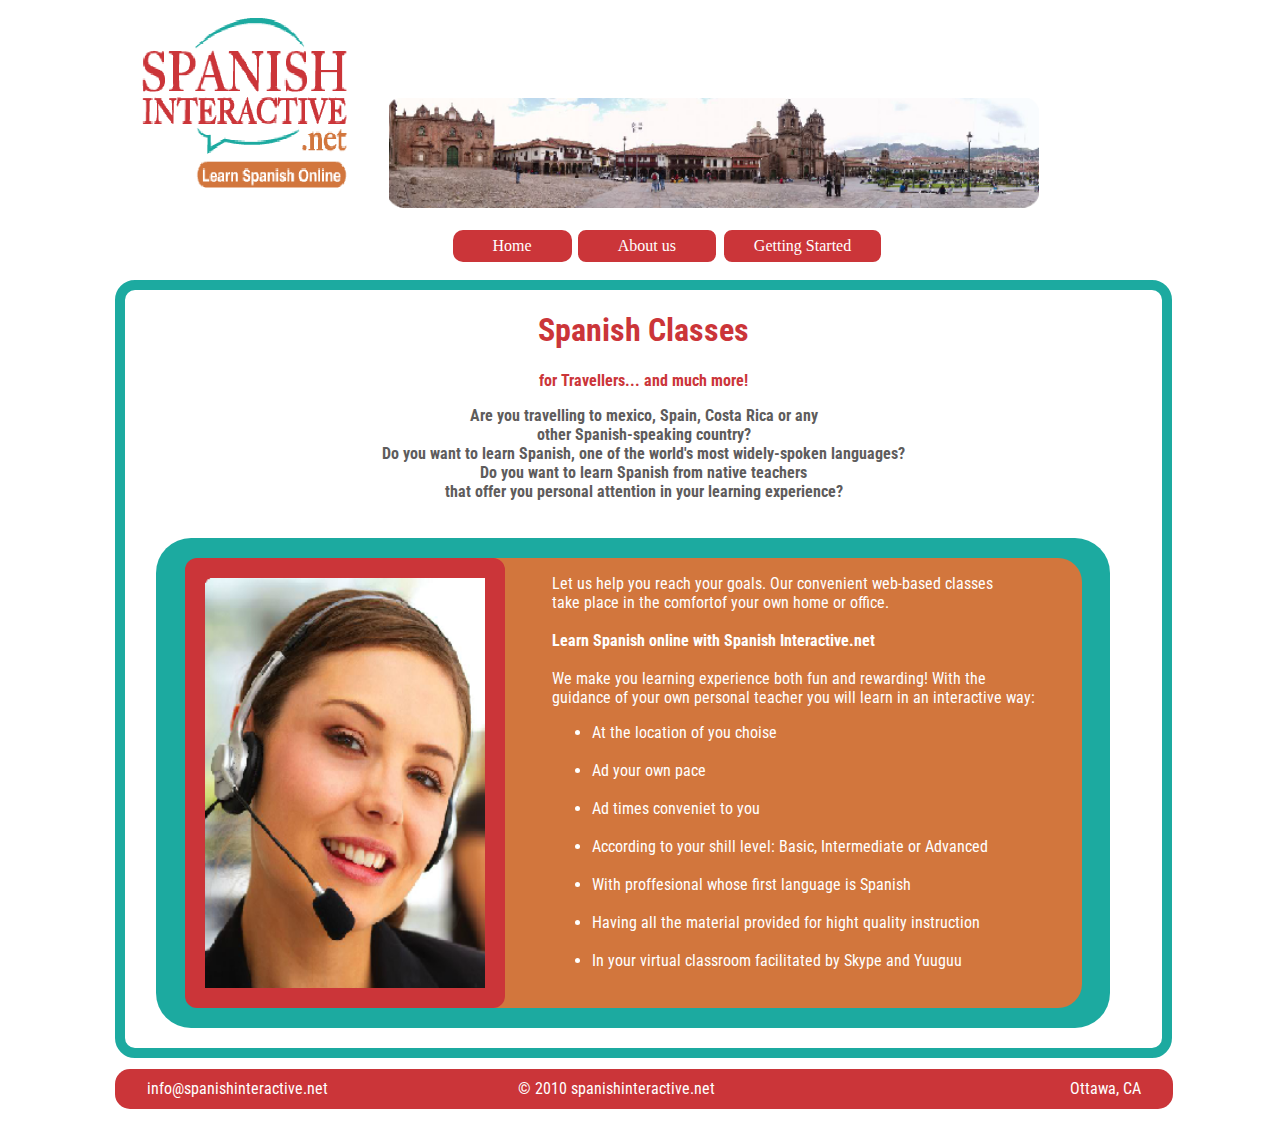
==== index.html @ f3d31106 "primer commit" ====
<!DOCTYPE html>
<html lang="es">
<head>
	<meta charset="UTF-8">
	<title>spanishinteractive.net</title>
	<link rel="stylesheet" href="style/style.css">
	<link href='https://fonts.googleapis.com/css?family=Roboto+Condensed' rel='stylesheet' type='text/css'>
</head>
<body>
	<header>
		<div class="header">
			<div class="logo">
				<a target="_blank" href="http://spanishinteractive.net/">
				<img src="images/logo.png" alt="panishinteractive.net" height="200" width="270"/>
				</a>
			</div>
			<div class="city">
				<img src="images/city.png" alt="city" height="110" width="650"/>
			</div>
		</div>
		<nav class="nav">
			<ul>
				<div class="home"><li>
					<a class="menuItem" href="index.html">Home</a></li></div>
				<div class="about"><li>
					<a class="menuItem" href="aboutus.html">About us</a></li></div>
				<div class="getting"><li>
					<a class="menuItem" href="getting.html">Getting Started</a></li></div>
			</ul>
		</nav>
	</header>
	<main>
		<div class="first">
			<div class="text">
				<h1 class="words">Spanish Classes</h1>
				<p class="words"><strong>for Travellers... and much more!</strong></p>
				<p class="text">
					<strong>Are you travelling to mexico, Spain, Costa Rica or any<br>other Spanish-speaking country?<br>Do you want to learn Spanish, one of the world's most widely-spoken languages?<br>Do you want to learn Spanish from native teachers<br>that offer you personal attention in your learning experience?</strong>
				</p>
			</div>
			<div class="second">
				<div class="third">
					<div class="words2">
						<p>
							Let us help you reach your goals. Our convenient web-based classes<br>
							take place in the comfortof your own home or office.<br><br>
							<strong>Learn Spanish online with Spanish Interactive.net</strong><br><br>
							We make you learning experience both fun and rewarding! With the<br>
							guidance of your own personal teacher you will learn in an interactive way:
						</p>
						<ul>
							<li>At the location of you choise</li><br>
							<li>Ad your own pace</li><br>
							<li>Ad times conveniet to you</li><br>
							<li>According to your shill level: Basic, Intermediate or Advanced</li><br>
							<li>With proffesional whose first language is Spanish</li><br>
							<li>Having all the material provided for hight quality instruction</li><br>
							<li>In your virtual classroom facilitated by Skype and Yuuguu</li><br>
						</ul>
					</div>	
					<div class="woman">
						<img src="images/photo.png" alt="woman" height="410" width="280"/>
					</div>
				</div>
			</div>
		</div>
	</main>
	<footer>
		<div class="footer">
			<p class="last1">info@spanishinteractive.net</p>
			<p class="last2">© 2010 spanishinteractive.net</p>
			<p class="last3">Ottawa, CA</p>		
		</div>
	</footer>	
</body>
</html>
---- style/style.css ----
body {
	margin-left: 9%;
	margin-right: 10%;
}
.logo {
	display: inline-flex;
	height: 180px;
	width: 270px;
}
.city {
	height: 100px;
	width: 650px;
	display: inline-flex;
}
.nav {
	float: right;
	align-content: center;
	margin-right: 24%;
}
.home{
	display: inline-block;
	list-style-type: none;
	background-color: #CB3539;
	color: white;
	padding: 7px 40px;
	text-align: center;
	margin-left: 60px
	margin-right: 0px;
	border-radius: 10px;	
}
.menuItem{
	text-decoration: none;
	color: white
}
.about {
	list-style-type: none;
	display: inline-block;
	background-color: #CB3539;
	color: white;
	padding: 7px 40px;
	text-align: center;
	padding-left: -1px;
	border: 2px solid;
	border-spacing: 3px;
	border-radius: 10px;
}
.getting {
	display: inline-block;
	list-style-type: none;
	background-color: #CB3539;
	color: white;
	padding: 7px 30px;
	text-align: center;
	margin-right: 20px;
	border: 2px solid;
	border-radius: 10px;
}
.first {
	height: 180%;
	border: 10px solid #1CAAA0;
	border-radius: 20px;
	display: inline-block;
	min-width: 100%;
}
.text {
	text-align: center;
}
.words {
	color: #CB3539;
	font-family: 'Roboto Condensed', sans-serif;
	text-align: center;
}
.text {
	color: #5E5C5C;
	font-family: 'Roboto Condensed', sans-serif;
}
.second {
	background-color: #1CAAA0;
	padding: 0% 0%;
	height: 7%;
	width: 92%;
	display: inline-block;
	text-align: center;
	border-radius: 35px;
	margin: 2% 3%;
}
.third {
	height: 31%;
	margin-top: 20px;
	width: 94%;
	margin-bottom: 20px;
	background-color: #D2763D;
	display: inline-block;
	border-radius: 24px;
}
.woman {
	float: left;
	border: 20px solid #CB3539;
	border-radius: 12px;
	height: 410px;
	width: 280px;
	display: inline-block;
}
.words2 {
	display: inline-block;
	font-size: medium;
	text-align: left;
	font-family: 'Roboto Condensed', sans-serif;
	color: white;
}
.footer {
	width: 102%;
	background-color: #CB3539;
	display: inline-block;
	margin-top: 1%;
	border-radius: 15px;
	min-width: 100%;
}
.last1 {
	color: white;
	font-family: 'Roboto Condensed', sans-serif;
	display: inline-block;
	float: left;
	margin: 1% 15% 1% 3%;
}
.last2 {
	color: white;
	font-family: 'Roboto Condensed', sans-serif;
	display: inline-block;
	float: left;
	right: 10px;
	margin: 1% 15% 1% 3%;
}
.last3 {
	color: white;
	font-family: 'Roboto Condensed', sans-serif;
	display: inline-block;
	float: right;
	left: 20px;
	margin: 1% 3% 1% 12%;
}
.second2 {
	background-color: #1CAAA0;
	height: 420px;
	width: 900px;
	display: list-item;
	margin: -330px 81px;
	border-radius: 30px;
	min-width: 90%;
}
.words3 {
	text-align: left;
	font-family: 'Roboto Condensed', sans-serif;
	color: white;
	margin-left: 40%;
	margin-right: -30%;
	display: inline-block;
}
.h2{
	text-align: left;
	font-family: 'Roboto Condensed', sans-serif;
	color: white;
	margin-left: 40%;
	margin-right: -30%;
	margin-bottom: 1px;
	font-size: 20px;
}
.man{
	display: inline-block;
	height: 300px;
	width: 250px;
	border: 18px solid #D2763D;
	border-radius: 15px;
	margin-left: 10%;
	margin-top: 1%;
}
.second3 {
	background-color: #1CAAA0;
	height: 350px;
	width: 900px;
	display: grid;
	margin: -82px 80px;
	z-index: -2;
	border-radius: 30px;
}
.girls {
 	height: 250px;
	width: 300px;
	border: 18px solid #CB3539;
	display: inline-block;
	border-radius: 15px;
	margin-left: 3%;
	margin-top: 19.3%;
	z-index: 3;
}
.group {
	height: 200px;
	width: 300px;
	display: inline-block;
	border: 18px solid #D2763D;
	border-radius: 15px;
	margin-left: 80px;
	margin-top: -20%;
	margin-bottom: 89px;
}
.orange1 {
	height: 20%;
	width: 88%;
	margin: 3% 5%;
	border-radius: 15px;
	background-color: #D2763D;
	display: inline-block;
}
.h4 {
	text-align: left;
	font-family: 'Roboto Condensed', sans-serif;
	color: white;
	margin-left: 4%;
	margin-bottom: 1px;
	font-size: 20px;
}
.letter {
	color: white;
	display: inline-block; 
	font-family: 'Roboto Condensed', sans-serif;
	margin: 0px 45px;
}
.computer {
	display: inline-block;
	width: 270px;
	height: 200px;
	border: 20px solid #CB3539;
	border-radius: 18px;
}
.orange2{
	height: 20%;
	width: 88%;
	margin: 3% 5%;
	margin-top: auto;
	border-radius: 15px;
	background-color: #D2763D;
	display: inline-block;
}
.arrova {
	display: inline-block;
	height: 200px;
	width: 340px;
	border: 21px solid #1CAAA0;
	border-radius: 18px;
}
.letter2 {
	color: white;
	display: inline-block; 
	font-family: 'Roboto Condensed', sans-serif;
	margin: 0px 45px;
}
.orange3 {
	height: 20%;
	width: 88%;
	margin: 3% 5%;
	margin-top: auto;
	border-radius: 15px;
	background-color: #D2763D;
	display: inline-block;
}
.letter3 {
	color: white;
	display: inline-block; 
	font-family: 'Roboto Condensed', sans-serif;
	margin: 0px 45px;
}
#p {
	color: white;
	display: inline-block; 
	font-family: 'Roboto Condensed', sans-serif;
	margin: 8px -17px;
}
.cam {
	display: inline-block;
	height: 210px;
	width: 300px;
	border: 20px solid #CB3539;
	border-radius: 18px;
}
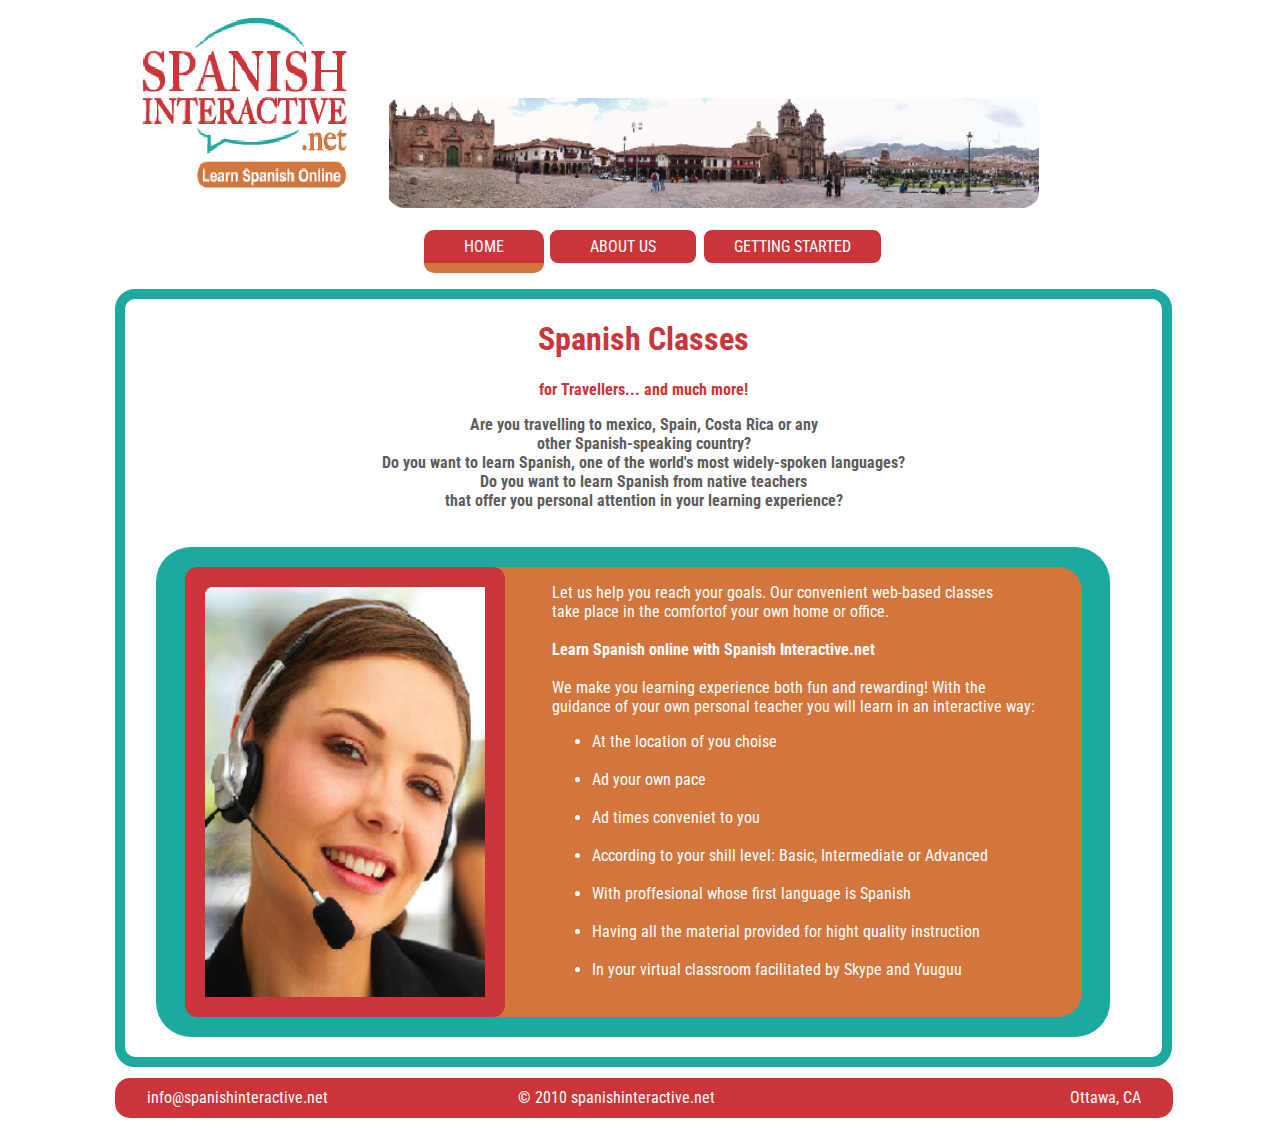
==== commit 765f25a5: "hover" ====
--- a/index.html
+++ b/index.html
@@ -20,12 +20,12 @@
 		</div>
 		<nav class="nav">
 			<ul>
-				<div class="home"><li>
-					<a class="menuItem" href="index.html">Home</a></li></div>
+				<div class="home subrayado"><li>
+					<a class="menuItem" href="index.html">HOME</a></li></div>
 				<div class="about"><li>
-					<a class="menuItem" href="aboutus.html">About us</a></li></div>
+					<a class="menuItem" href="aboutus.html">ABOUT US</a></li></div>
 				<div class="getting"><li>
-					<a class="menuItem" href="getting.html">Getting Started</a></li></div>
+					<a class="menuItem" href="getting.html">GETTING STARTED</a></li></div>
 			</ul>
 		</nav>
 	</header>
--- a/style/style.css
+++ b/style/style.css
@@ -27,6 +27,13 @@
 	margin-left: 60px
 	margin-right: 0px;
 	border-radius: 10px;	
+	font-family: 'Roboto Condensed', sans-serif;
+}
+.home:hover { 
+	background-color: #D2763D;
+}
+.subrayado {
+	border-bottom: 10px solid #D2763D !important;
 }
 .menuItem{
 	text-decoration: none;
@@ -43,6 +50,10 @@
 	border: 2px solid;
 	border-spacing: 3px;
 	border-radius: 10px;
+	font-family: 'Roboto Condensed', sans-serif;
+}
+.about:hover { 
+	background-color: #D2763D;
 }
 .getting {
 	display: inline-block;
@@ -54,6 +65,10 @@
 	margin-right: 20px;
 	border: 2px solid;
 	border-radius: 10px;
+	font-family: 'Roboto Condensed', sans-serif;
+}
+.getting:hover { 
+	background-color: #D2763D;
 }
 .first {
 	height: 180%;
@@ -252,7 +267,7 @@
 	color: white;
 	display: inline-block; 
 	font-family: 'Roboto Condensed', sans-serif;
-	margin: 0px 45px;
+	margin: 0px 21px;
 }
 .orange3 {
 	height: 20%;
